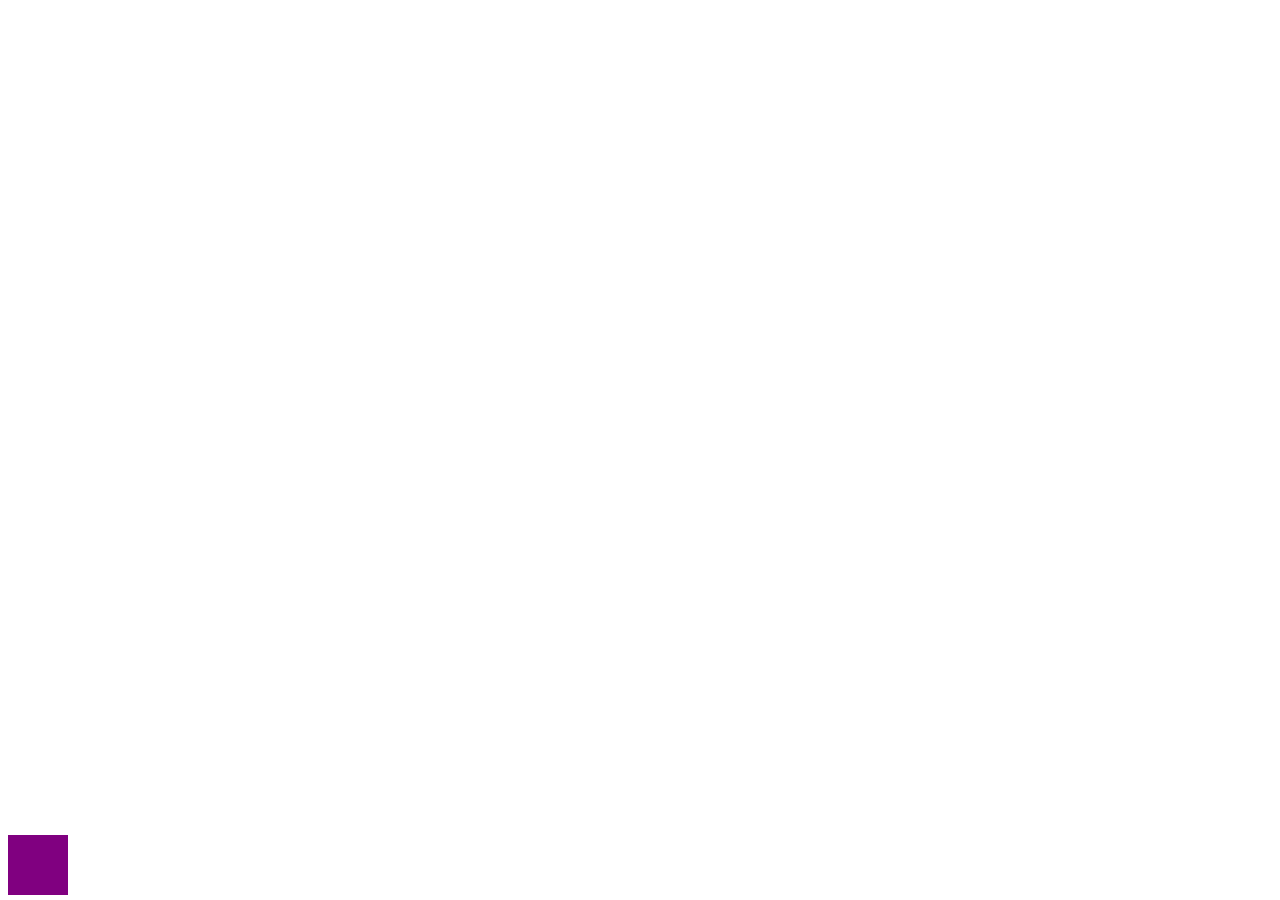
==== game.html @ b390cb66 "finish draw function for rocks" ====
<!DOCTYPE html>
<html lang="en">
<head>
  <meta charset="UTF-8">
  <meta name="viewport" content="width=device-width, initial-scale=1.0">
  <meta http-equiv="X-UA-Compatible" content="ie=edge">
  <title>Welcome</title>
  <link rel="stylesheet" href="css/gamestyle.css">
  <script src="jquery.js"></script>
  <script src="script/gamescript.js"></script>
</head>
<body>
  <div class="rock-container"></div>
  <div class="player"></div>


</body>
</html>
---- css/gamestyle.css ----
body {
  background: url('../assets/charzard.gif');
  background-size: cover;
}

.player {
  width: 60px;
  height: 60px;

  bottom: 5px;
  background-color: purple;
  background-image: url('../assets/stick2.png');
  background-size: cover;
  position: absolute;
}
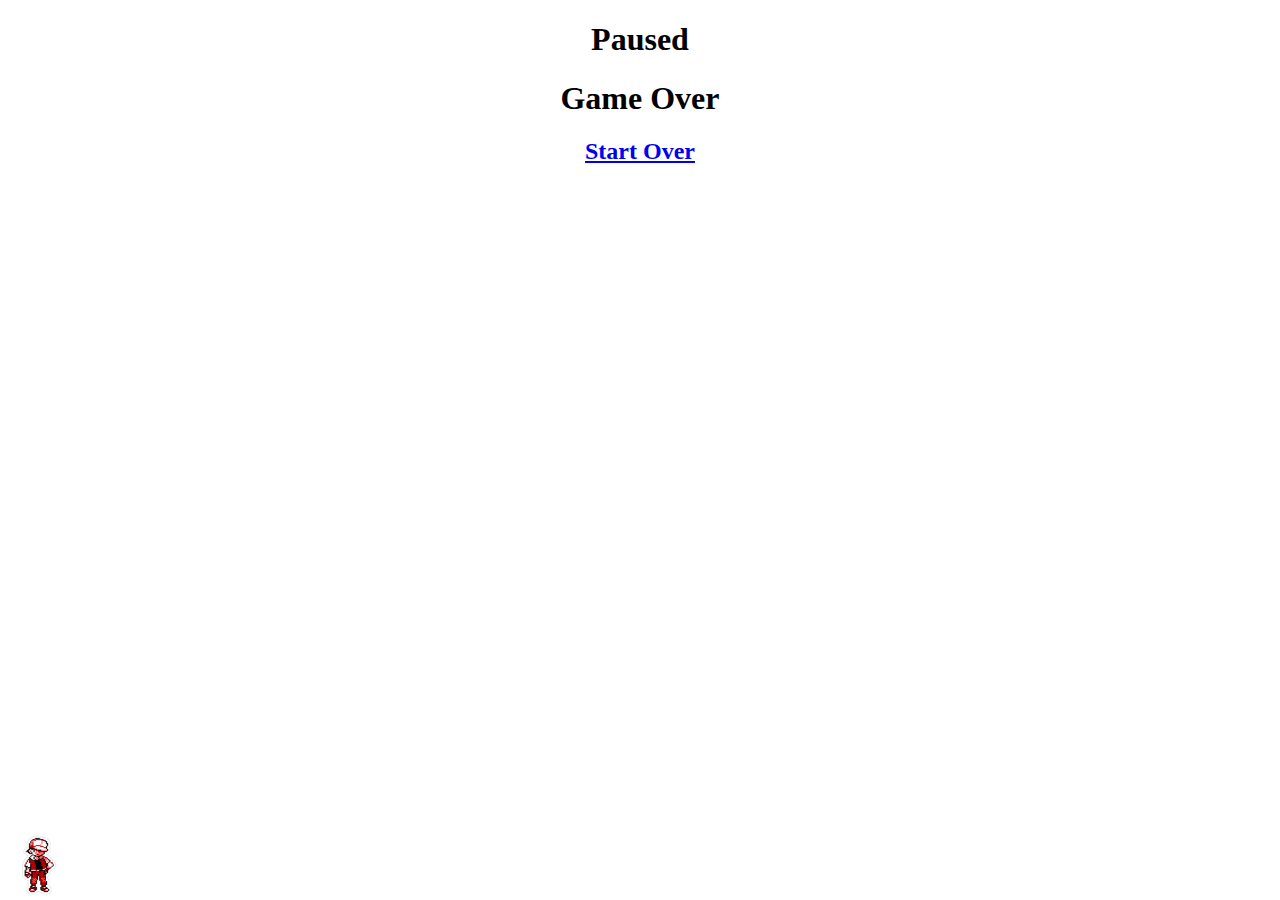
==== commit fe05f0fb: "add song to game page" ====
--- a/game.html
+++ b/game.html
@@ -4,15 +4,23 @@
   <meta charset="UTF-8">
   <meta name="viewport" content="width=device-width, initial-scale=1.0">
   <meta http-equiv="X-UA-Compatible" content="ie=edge">
-  <title>Welcome</title>
+  <title>Dodge Them All</title>
+  <link href="https://fonts.googleapis.com/css?family=Press+Start+2P" rel="stylesheet">
   <link rel="stylesheet" href="css/gamestyle.css">
   <script src="jquery.js"></script>
   <script src="script/gamescript.js"></script>
 </head>
 <body>
-  <div class="rock-container"></div>
+  <audio loop="loop" autoplay="autoplay">
+    <sourcesrc="pokemon-song.mp3">
+  </audio>
+  <div class="timer"></div>
+  <div class="fire-container"></div>
   <div class="player"></div>
-
-
+  <div class="msg flex-container">
+    <h1 class="pause-msg flex-item">Paused</h1>
+    <h1 class="game-over flex-item">Game Over</h1>
+  </div>
+  <h2 class="start-over"><a href="game.html">Start Over</a></h2>
 </body>
 </html>
--- a/css/gamestyle.css
+++ b/css/gamestyle.css
@@ -1,6 +1,7 @@
 body {
   background: url('../assets/charzard.gif');
   background-size: cover;
+  text-align: center;
 }
 
 .player {
@@ -8,8 +9,8 @@
   height: 60px;
 
   bottom: 5px;
-  background-color: purple;
-  background-image: url('../assets/stick2.png');
+  /*background-color: purple;*/
+  background-image: url('../assets/trainer.png');
   background-size: cover;
   position: absolute;
 }
